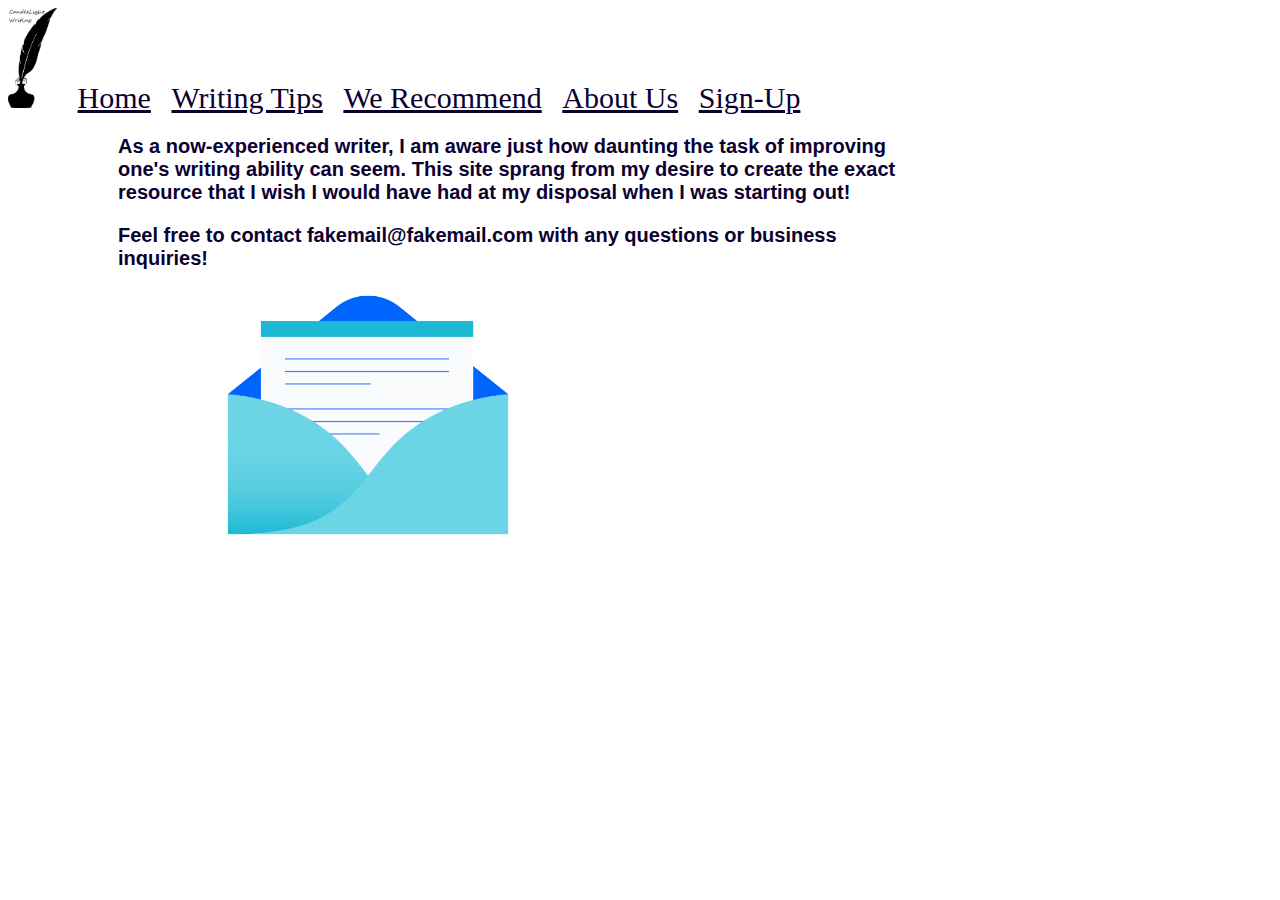
==== aboutus.html @ 605ea9bc "Cloning 3" ====
<!DOCTYPE html>

<html lang="en">

<head>
    <meta charset="utf-8">
    <title>About Us</title>
    <link rel="stylesheet" href="main.css">

</head>

<body>

    <nav>
        <a href="index.html"><img src="Pictures/Inkwell.png" alt="Inkwell Logo" height="100"></a>
        <a href="index.html">Home</a>
        <a href="writingtips.html">Writing Tips</a>
        <a href="recommend.html">We Recommend</a>
        <a href="aboutus.html">About Us</a>
        <a href="signup.html">Sign-Up</a>

    </nav>

    <div>
        <p>As a now-experienced writer, I am aware just how daunting the task of improving one's writing ability can seem. This site sprang from my desire to create the exact resource that I wish I would have had at my disposal when I was starting out!</p>
        <p>Feel free to contact fakemail@fakemail.com with any questions or business inquiries!</p>
    </div>

    <div class="float"><img src="Pictures/Email.png" alt="Thinking face" height="250"></div>

</body>

</html>
---- main.css ----
html {
    color: #0b0131;
    font-size: 20px;
    font-family: "arial", "sans-serif";
}

body {
    background-image: url("Pictures/BGparchment1.jpg");
    background-size: cover;
    background-position: center;
    height: 80vh;

}

a {
    padding: 0px 15px 0px 0px;
    color: #0b0131;
    font-family: "impact", "sans-serif";
    font-size: 30px;
}

a:hover {
    color: #000000;
    text-decoration: underline;
    text-decoration-color: #05008e;
}

div {
    padding-left: 110px;
}

p {
    font-weight: 800;
    width: 70%;
}

.authorquote {
    font-weight: bold;
    font-family: "arial", "sans-sefif";
    font-size: 15px;
}

.float {
    float: left;
}

#clearleft {
    clear: left;
    padding-top: 20px;
    width: 50%;
}

li {
    font-weight: 600;
    width: 70%;
}

h1 {
    font-family: fantasy;
}
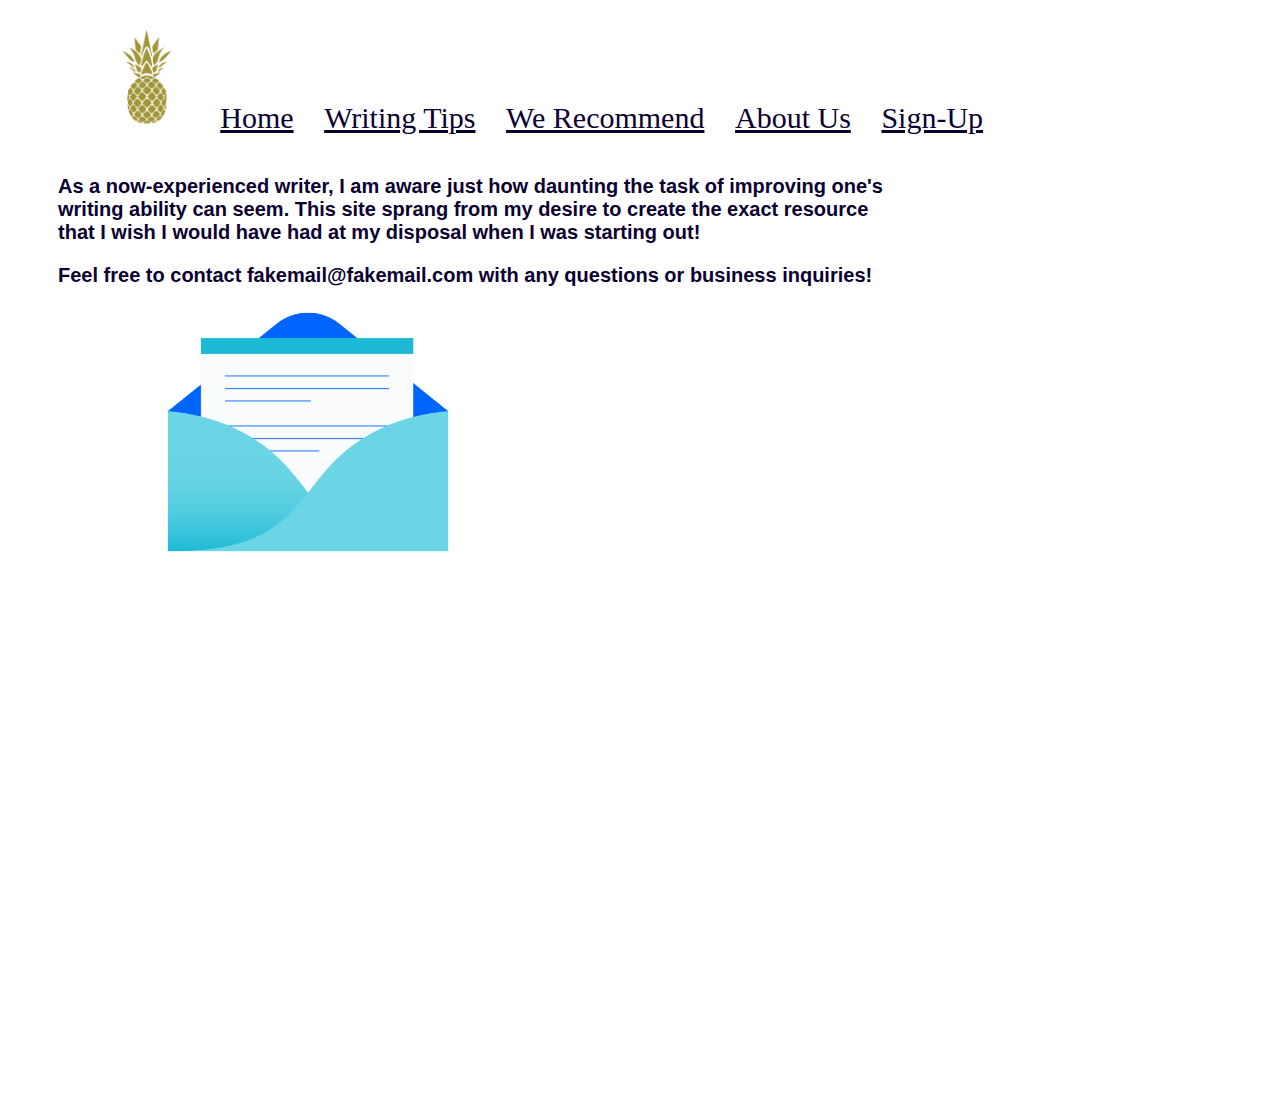
==== commit 7ee6ee00: "Finished" ====
--- a/aboutus.html
+++ b/aboutus.html
@@ -11,14 +11,22 @@
 
 <body>
 
+
     <nav>
-        <a href="index.html"><img src="Pictures/Inkwell.png" alt="Inkwell Logo" height="100"></a>
-        <a href="index.html">Home</a>
-        <a href="writingtips.html">Writing Tips</a>
-        <a href="recommend.html">We Recommend</a>
-        <a href="aboutus.html">About Us</a>
-        <a href="signup.html">Sign-Up</a>
+        <div class="row">
+            <ul class="nav">
 
+                <li>
+                    <a href="index.html"><img src="Pictures/Logo.png" alt="Pineapple Logo" height="100"></a></li>
+
+                <li><a href="index.html">Home</a></li>
+                <li><a href="writingtips.html">Writing Tips</a></li>
+                <li><a href="recommend.html">We Recommend</a></li>
+                <li><a href="aboutus.html">About Us</a></li>
+                <li><a href="signup.html">Sign-Up</a></li>
+            </ul>
+
+        </div>
     </nav>
 
     <div>
--- a/main.css
+++ b/main.css
@@ -5,11 +5,20 @@
 }
 
 body {
-    background-image: url("Pictures/BGparchment1.jpg");
+    background-image: url("Pictures/ocean.jpg");
     background-size: cover;
     background-position: center;
-    height: 80vh;
+    height: 120vh;
 
+}
+
+.nav {
+    float: left;
+}
+
+.nav li {
+    display: inline-block;
+    margin-left: 10px;
 }
 
 a {
@@ -25,8 +34,15 @@
     text-decoration-color: #05008e;
 }
 
+.row {
+    max-width: 1140px;
+    margin: 0 auto;
+}
+
 div {
-    padding-left: 110px;
+    float: left;
+    padding-left: 50px;
+
 }
 
 p {
@@ -49,12 +65,6 @@
     padding-top: 20px;
     width: 50%;
 }
-
-li {
-    font-weight: 600;
-    width: 70%;
-}
-
-h1 {
-    font-family: fantasy;
-}
+.signup {
+        clear:left;
+    }